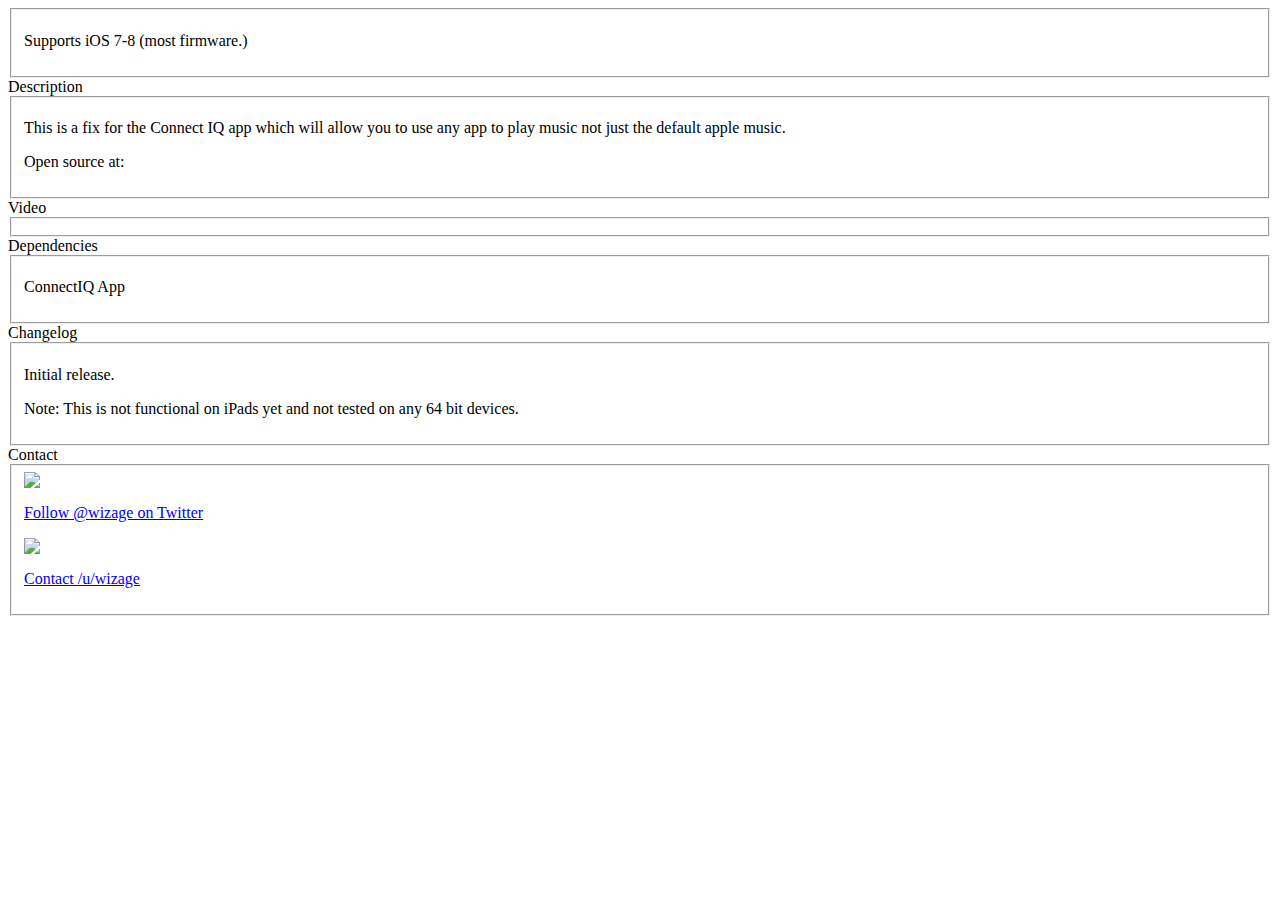
==== depic/musicfix/index.html @ 421c751a "Fixed how the code looked and pushed musicfix" ====
<html>

<head>
    <title>MusicFix</title>
    <meta name="viewport" content="width=device-width, minimum-scale=1.0, maximum-scale=1.0" />
    <base target="_blank" />
    <script type="text/javascript" src="http://beta.tmnlsthrn.com/css/menes.js"></script>
    <link rel="stylesheet" type="text/css" id="stylesheet">
    <script type="text/javascript">
    var agent = navigator.userAgent;
    var ios = agent.match(/.*; CPU (?:iPhone )?OS ([0-9_]*) like Mac OS X[;)]/);
    ios = ios == null ? '6.0' : ios[1].replace(/_/g, '.');
    var stylesheet = $("#stylesheet");
    if (ios.match(/^[78]($|\.)/) != null) {
        stylesheet.href("http://beta.tmnlsthrn.com/css/ios78.css")
    } else {
        stylesheet.href("http://beta.tmnlsthrn.com/css/legacy.css")
    }
    </script>
</head>
<script type="text/javascript">
if (navigator.userAgent.search(/Cydia/) != -1)
    document.write('<style type="text/css"> body { background: none !important; } .header { display: none !important; } </style>');
</script>

<body class="pinstripe">
    <panel>
        <fieldset class="iosver">
            <div data-min-ios="7.0" data-max-ios="8.4" class="prerequisite">
                <p>Supports iOS 7-8 (most firmware.)</p>
            </div>
        </fieldset>
        <label>Description</label>
        <fieldset>
            <div>
                <p>
                    This is a fix for the Connect IQ app which will allow you to use any app to play music not just the default apple music.
                </p>
                <p>
                    Open source at: 
                </p>
            </div>
        </fieldset>
        <label>Video</label>
        <fieldset>
        </fieldset>
        <label>Dependencies</label>
        <fieldset>
            <a>
                <div>
                    <div>
                        <label>
                            <p>ConnectIQ App</p>
                        </label>
                    </div>
                </div>
            </a>
        </fieldset>
        <label>Changelog</label>
        <fieldset>
            <a>
                <div>
                    <div>
                        <label>
                            <p>Initial release.</p>
                        </label>
                        <p>Note: This is not functional on iPads yet and not tested on any 64 bit devices.</p>
                    </div>
                </div>
            </a>
        </fieldset>
        <label>Contact</label>
        <fieldset>
            <a href="https://twitter.com/wizage"><img class="icon" src="http://wizages.github.io/assets/icons/twitter.png">
                <div>
                    <div>
                        <label>
                            <p>Follow @wizage on Twitter</p>
                        </label>
                    </div>
                </div>
            </a>
            <a href="https://www.reddit.com/user/wizage"><img class="icon" src="http://wizages.github.io/assets/icons/reddit.png">
                <div>
                    <div>
                        <label>
                            <p>Contact /u/wizage</p>
                        </label>
                    </div>
                </div>
            </a>
        </fieldset>
    </panel>
    <script src="http://wizages.github.io/assets/js/iosver.js" async></script>
</body>

</html>
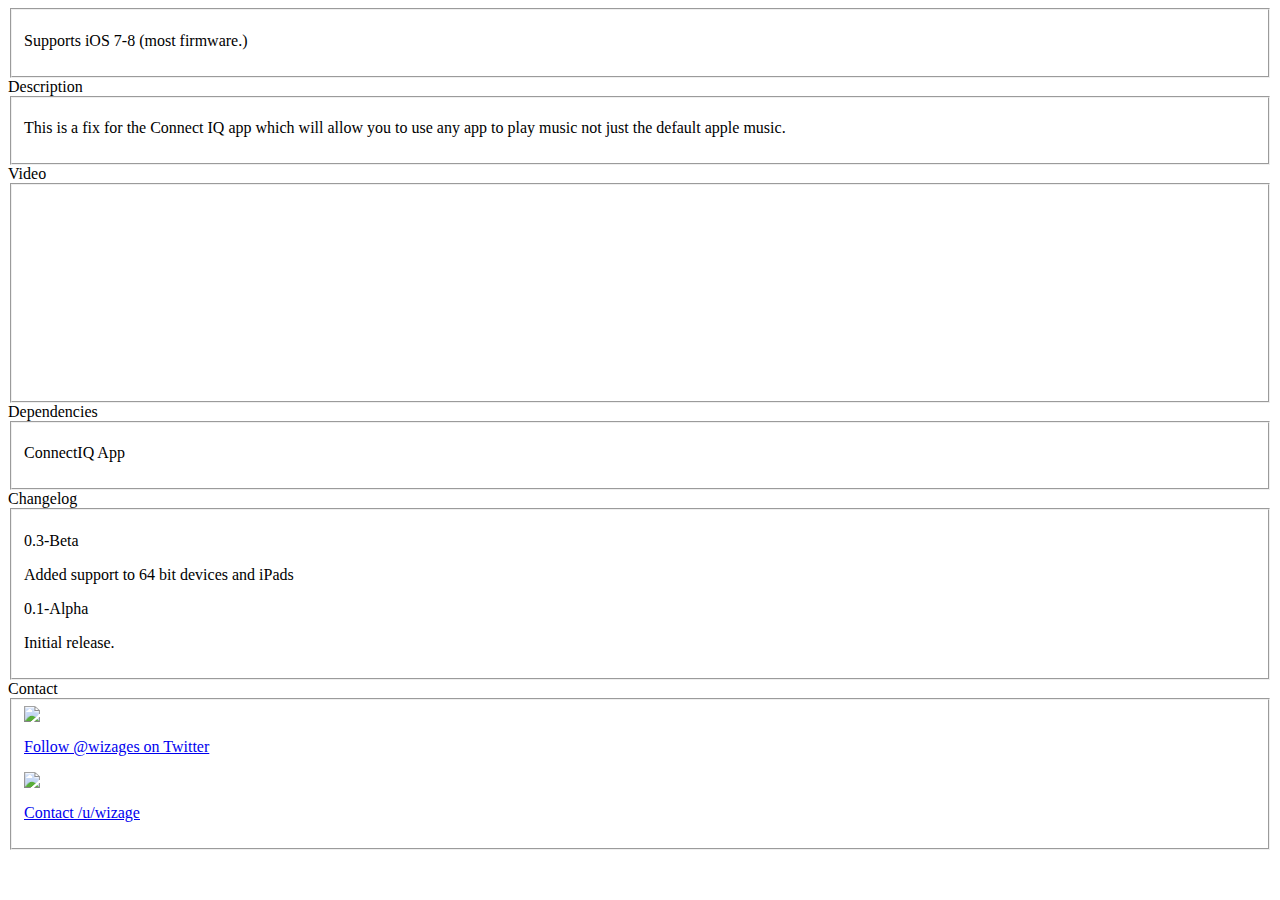
==== commit f372acd7: "Fixed twitter url to redirect to me" ====
--- a/depic/musicfix/index.html
+++ b/depic/musicfix/index.html
@@ -36,13 +36,11 @@
                 <p>
                     This is a fix for the Connect IQ app which will allow you to use any app to play music not just the default apple music.
                 </p>
-                <p>
-                    Open source at: 
-                </p>
             </div>
         </fieldset>
         <label>Video</label>
         <fieldset>
+            <iframe width="100%" height="200" src="https://www.youtube.com/embed/xrHHQnJBaxs" frameborder="0" allowfullscreen></iframe>
         </fieldset>
         <label>Dependencies</label>
         <fieldset>
@@ -61,21 +59,27 @@
             <a>
                 <div>
                     <div>
+                    <p>0.3-Beta</p>
+                        <label>
+                            <p>Added support to 64 bit devices and iPads</p>
+                        </label>
+                    </div>
+                    <div>
+                    <p>0.1-Alpha</p>
                         <label>
                             <p>Initial release.</p>
                         </label>
-                        <p>Note: This is not functional on iPads yet and not tested on any 64 bit devices.</p>
                     </div>
                 </div>
             </a>
         </fieldset>
         <label>Contact</label>
         <fieldset>
-            <a href="https://twitter.com/wizage"><img class="icon" src="http://wizages.github.io/assets/icons/twitter.png">
+            <a href="https://twitter.com/wizages"><img class="icon" src="http://wizages.github.io/assets/icons/twitter.png">
                 <div>
                     <div>
                         <label>
-                            <p>Follow @wizage on Twitter</p>
+                            <p>Follow @wizages on Twitter</p>
                         </label>
                     </div>
                 </div>
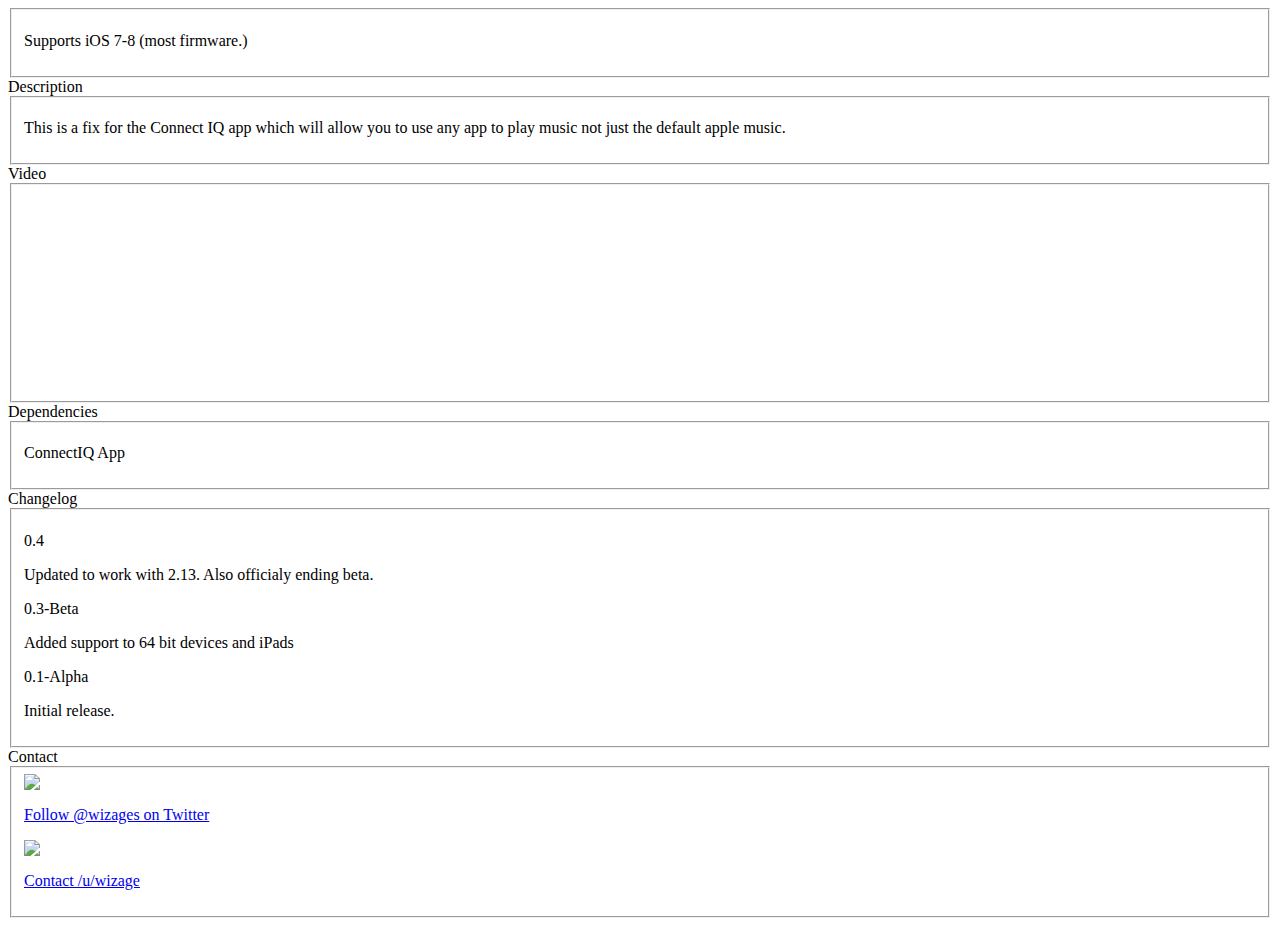
==== commit 9d4ab580: "Updated Music fix" ====
--- a/depic/musicfix/index.html
+++ b/depic/musicfix/index.html
@@ -59,13 +59,19 @@
             <a>
                 <div>
                     <div>
-                    <p>0.3-Beta</p>
+                        <p>0.4</p>
+                        <label>
+                            <p>Updated to work with 2.13. Also officialy ending beta.</p>
+                        </label>
+                    </div>
+                    <div>
+                        <p>0.3-Beta</p>
                         <label>
                             <p>Added support to 64 bit devices and iPads</p>
                         </label>
                     </div>
                     <div>
-                    <p>0.1-Alpha</p>
+                        <p>0.1-Alpha</p>
                         <label>
                             <p>Initial release.</p>
                         </label>
